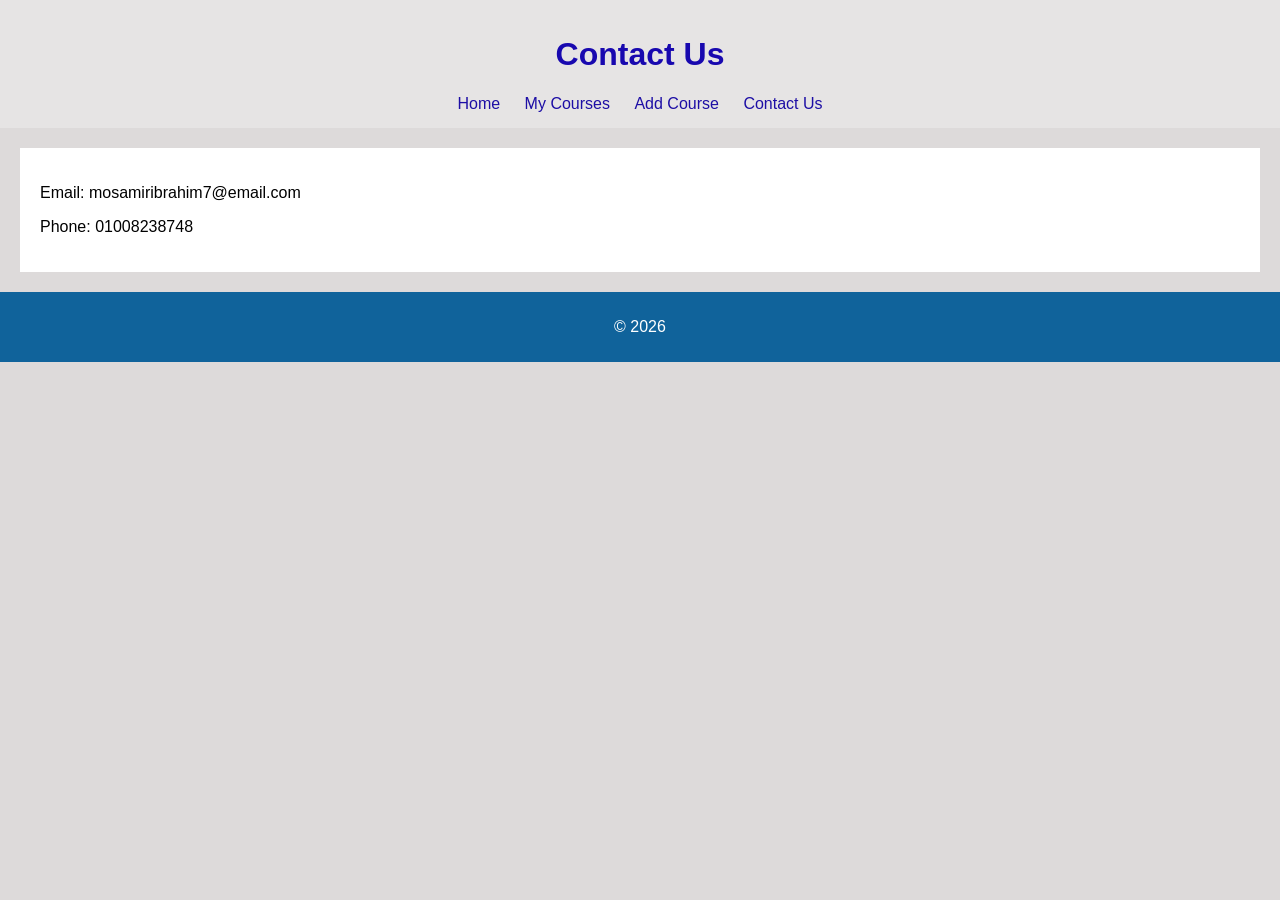
==== contact.html @ 35bb0c7b "Add files via upload" ====
<!DOCTYPE html>
<html lang="en">
<head>
    <meta charset="UTF-8">
    <title>Contact</title>
    <link rel="stylesheet" href="style.css">
</head>
<body>

<header>
    <h1>Contact Us</h1>
    <nav>
        <a href="index.html">Home</a>
        <a href="courses.html">My Courses</a>
        <a href="add.html">Add Course</a>
        <a href="contact.html">Contact Us</a>
    </nav>
</header>

<main>
<section>
    <p>Email: mosamiribrahim7@email.com</p>
    <p>Phone: 01008238748</p>
</section>
</main>

<footer>
    <p>© 2026</p>
</footer>

</body>
</html>
---- style.css ----
body {
    font-family: Arial;
    margin: 0;
    background: #dddada;
}

header {
    background: #e6e4e4;
    color: #1808af;
    padding: 15px;
    text-align: center;
}

nav a {
    color: rgb(29, 14, 165);
    margin: 10px;
    text-decoration: none;
}

nav a:hover {
    color: yellow;
}

section {
    background: white;
    margin: 20px;
    padding: 20px;
}

table {
    width: 100%;
    border-collapse: collapse;
}

table, th, td {
    border: 1px solid rgb(42, 14, 168);
}

th, td {
    padding: 10px;
    text-align: center;
}

form {
    display: flex;
    flex-direction: column;
    width: 300px;
    margin: auto;
}

input, textarea {
    margin: 5px 0;
    padding: 8px;
}

button {
    background: #050b0c;
    color: rgb(87, 36, 36);
    padding: 10px;
    border: none;
}

button:hover {
    background: #221a4e;
}

footer {
    text-align: center;
    background: #10639b;
    color: white;
    padding: 10px;
}
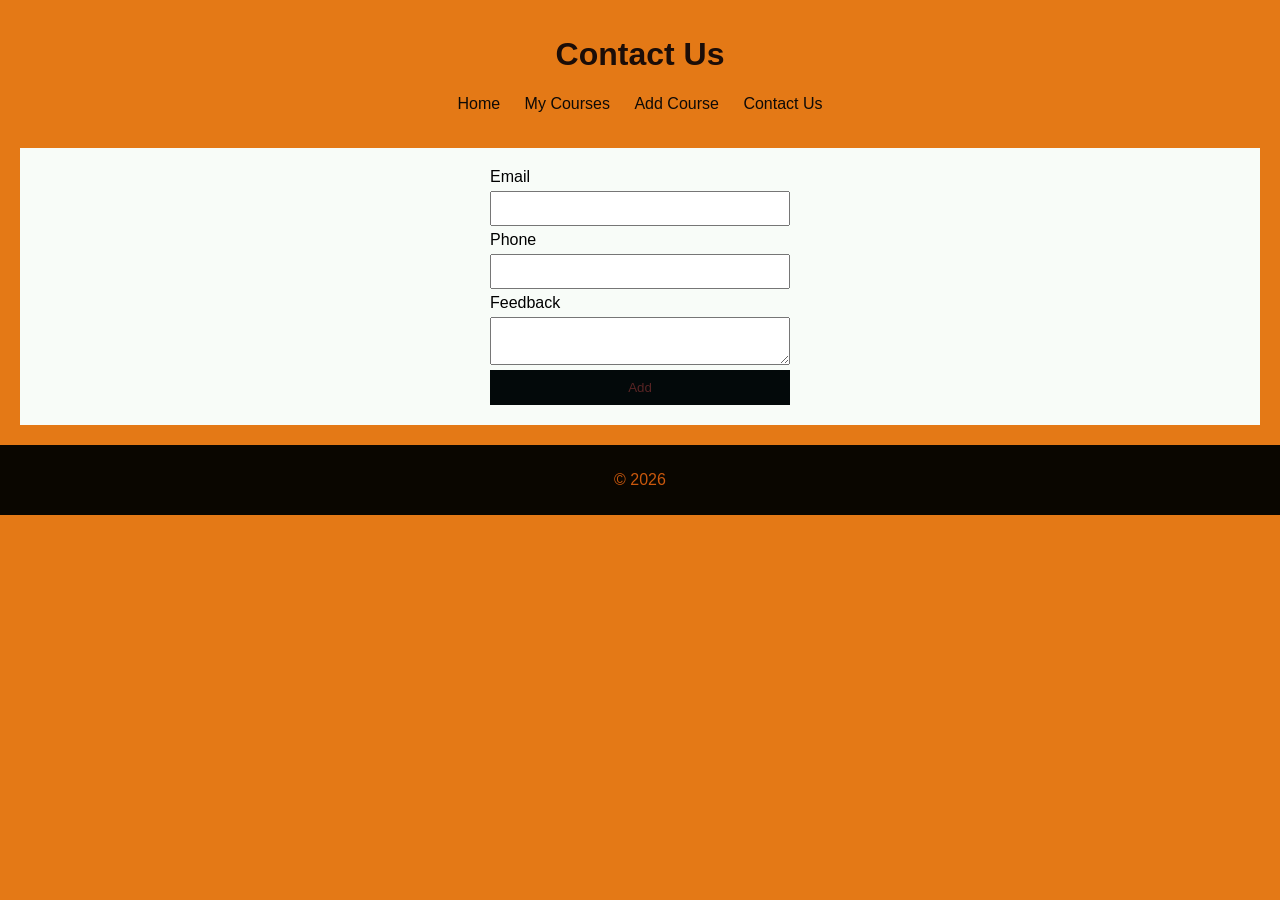
==== commit c6993bde: "Add files via upload" ====
--- a/contact.html
+++ b/contact.html
@@ -16,13 +16,27 @@
         <a href="contact.html">Contact Us</a>
     </nav>
 </header>
-
 <main>
 <section>
-    <p>Email: mosamiribrahim7@email.com</p>
-    <p>Phone: 01008238748</p>
+<form>
+    <label>Email</label>
+    <input type="text">
+    
+
+    
+
+    <label>Phone</label>
+    <input type="Mobile phone">
+
+    <label>Feedback</label>
+    <textarea></textarea>
+
+    <button>Add</button>
+</form>
 </section>
 </main>
+
+
 
 <footer>
     <p>© 2026</p>
--- a/style.css
+++ b/style.css
@@ -1,28 +1,28 @@
 body {
     font-family: Arial;
     margin: 0;
-    background: #dddada;
+    background: #e47916;
 }
 
 header {
-    background: #e6e4e4;
-    color: #1808af;
+    background: #e47916;
+    color: #1b0d08;
     padding: 15px;
     text-align: center;
 }
 
 nav a {
-    color: rgb(29, 14, 165);
+    color: rgb(14, 10, 7);
     margin: 10px;
     text-decoration: none;
 }
 
 nav a:hover {
-    color: yellow;
+    color: rgb(247, 245, 244);
 }
 
 section {
-    background: white;
+    background: rgb(248, 252, 248);
     margin: 20px;
     padding: 20px;
 }
@@ -33,7 +33,7 @@
 }
 
 table, th, td {
-    border: 1px solid rgb(42, 14, 168);
+    border: 1px solid rgb(241, 167, 7);
 }
 
 th, td {
@@ -54,19 +54,19 @@
 }
 
 button {
-    background: #050b0c;
+    background: #03090a;
     color: rgb(87, 36, 36);
     padding: 10px;
     border: none;
 }
 
 button:hover {
-    background: #221a4e;
+    background: #f18d0a;
 }
 
 footer {
     text-align: center;
-    background: #10639b;
-    color: white;
+    background: #0a0600;
+    color: rgb(202, 88, 12);
     padding: 10px;
 }
